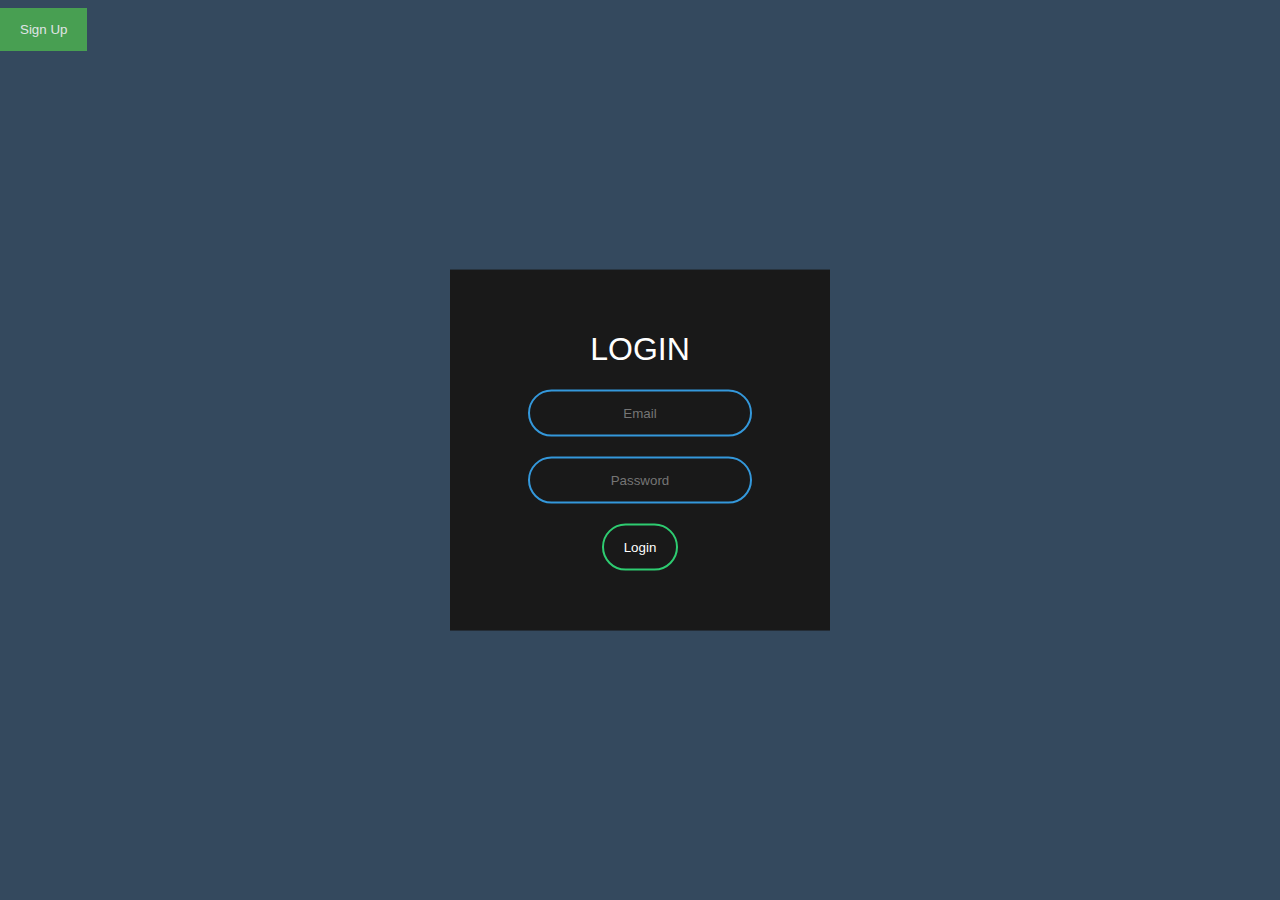
==== LoginPage/ui.html @ e76a5ccb "Merge pull request #2 from nathan-colosimo/patch-2" ====
<!DOCTYPE html>
<html lang="en" dir="ltr">

<head>
    <meta charset="utf-8">
    <title>Test Animated Login Form</title>
    <link rel="stylesheet" href="style.css">
</head>

<body>

    <form class="box" action="index.html" method="POST">
        <h1>Login</h1>
        <input type="text" name="" placeholder="Email">
        <input type="password" name="" placeholder="Password">
        <input type="submit" value="Login">
</form>    

<button onclick="document.getElementById('id01').style.display='block'" style="width:auto;" background="none">Sign Up</button>

<div id="id01" class="modal">
  <span onclick="document.getElementById('id01').style.display='none'" class="close" title="Close Modal">&times;</span>
  <form class="modal-content" action="/action_page.php">
    <div class="container">
      <h1>Sign Up</h1>
      <p>Please fill in this form to create a local account.</p>
      <hr>
      <label for="email"><b>Email</b></label>
      <input type="text" placeholder="Enter Email" name="email" required>

      <label for="psw"><b>Password</b></label>
      <input type="password" placeholder="Enter Password" name="psw" required>

      <label for="psw-repeat"><b>Repeat Password</b></label>
      <input type="password" placeholder="Repeat Password" name="psw-repeat" required>
      
      <label for="api-key"><b>Binance API Key</b></label>
      <input type="text" placeholder="Enter API Key" name="api-key" required>

      <label for="secret-key"><b>Binance Secret Key</b></label>
      <input type="text" placeholder="Enter Secret Key" name="secret-key" required>

      <div class="clearfix">
        <button type="button" onclick="document.getElementById('id01').style.display='none'" class="cancelbtn">Cancel</button>
        <button type="submit" class="signupbtn">Sign Up</button>
      </div>
    </div>
  </form>
</div>

<script>
// Get the modal
var modal = document.getElementById('id01');

// When the user clicks anywhere outside of the modal, close it
window.onclick = function(event) {
  if (event.target == modal) {
    modal.style.display = "none";
  }
}
</script>

    
</body>

</html>
---- LoginPage/style.css ----
body{
    margin: 0;
    padding: 0;
    font-family: sans-serif;
    background: #34495e;
  }
  .box{
  width: 300px;
  padding: 40px;
  position: absolute;
  top: 50%;
  left: 50%;
  transform: translate(-50%, -50%);
  background: #191919;
  text-align: center;
  }
  .box h1{
    color: white;
    text-transform: uppercase;
    font-weight: 500;
  }
  .box input[type = "text"],.box input[type = "password"]{
    border: 0;
    background: none;
    display: block;
    margin: 20px auto;
    text-align: center;
    border: 2px solid #3498db;
    padding: 14px 10px;
    width: 200px;
    outline: none;
    color: white;
    border-radius: 24px;
    transition: 0.25s;
  }
  .box input[type = "text"]:focus,.box input[type = "password"]:focus{
    width: 280px;
    border-color: #2ecc71;
  }
  .box input[type = "submit"]{
    border: 0;
    background: none;
    display: block;
    margin: 20px auto;
    text-align: center;
    border: 2px solid #2ecc71;
    padding: 14px 20px;
    outline: none;
    color: white;
    border-radius: 24px;
    transition: 0.25s;
    cursor: pointer;
  }
  .box input[type = "submit"]:hover{
  background: #2ecc71;
  }
  /* Full-width input fields - BEGIN SIGN UP CSS */
  input[type=text], input[type=password] {
  width: 98%;
  padding: 15px;
  margin: 5px 0 22px 0;
  display: inline-block;
  border: none;
  background: #f1f1f1;
  }
  
  /* Add a background color when the inputs get focus */
  input[type=text]:focus, input[type=password]:focus {
  background-color: #ddd;
  outline: none;
  }
  
  /* Set a style for all buttons */
  button {
  background-color: #4CAF50;
  color: white;
  padding: 14px 20px;
  margin: 8px 0;
  border: none;
  cursor: pointer;
  width: 100%;
  opacity: 0.85;
  }
  
  button:hover {
  opacity:1;
  }
  
  /* Extra styles for the cancel button */
  .cancelbtn {
  padding: 14px 20px;
  background-color: #f44336;
  }
  
  /* Float cancel and signup buttons and add an equal width */
  .cancelbtn, .signupbtn {
  float: left;
  width: 50%;
  }
  
  /* Add padding to container elements */
  .container {
  padding: 50px;
  }
  
  /* The Modal (background) */
  .modal {
  display: none; /* Hidden by default */
  position: fixed; /* Stay in place */
  z-index: 1; /* Sit on top */
  left: 0;
  top: 0;
  width: 100%; /* Full width */
  height: 100%; /* Full height */
  overflow: auto; /* Enable scroll if needed */
  background-color: #34495e;
  padding-top: 50px;
  }
  
  /* Modal Content/Box */
  .modal-content {
  background-color: #191919;
  color: white;
  margin: 5% auto 15% auto; /* 5% from the top, 15% from the bottom and centered */
  
  width: 80%; /* Could be more or less, depending on screen size */
  }
  
  /* Style the horizontal ruler */
  hr {
  border: 1px solid #f1f1f1;
  margin-bottom: 25px;
  }
  
  /* The Close Button (x) */
  .close {
  position: absolute;
  right: 35px;
  top: 15px;
  font-size: 40px;
  font-weight: bold;
  color: #f1f1f1;
  }
  
  .close:hover,
  .close:focus {
  color: #f44336;
  cursor: pointer;
  }
  
  /* Clear floats */
  .clearfix::after {
  content: "";
  clear: both;
  display: table;
  }
  
  /* Change styles for cancel button and signup button on extra small screens */
  @media screen and (max-width: 300px) {
  .cancelbtn, .signupbtn {
     width: 100%;
  }
  }
  </style>
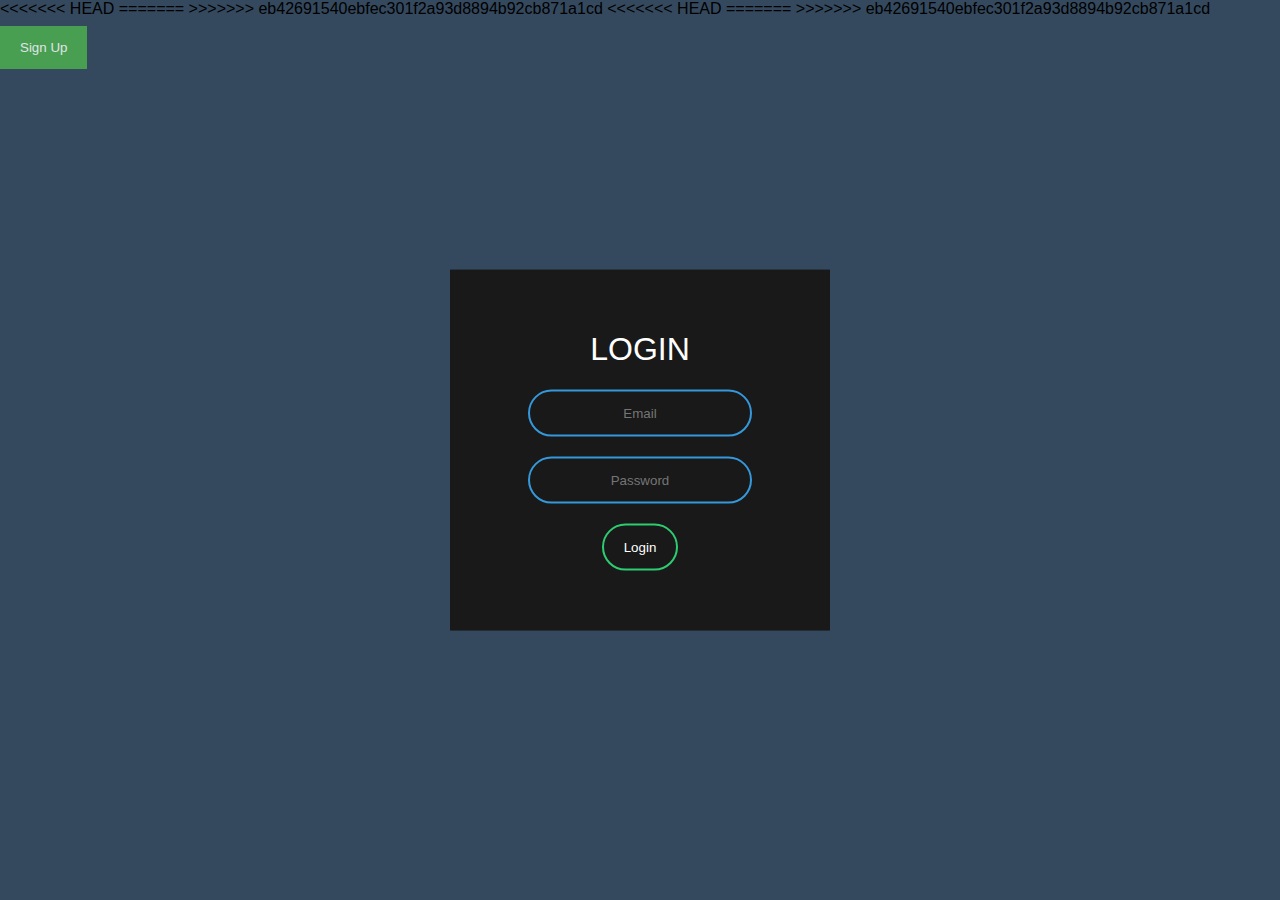
==== commit a0b06dae: "Merge branch 'main' of https://github.com/x7DAYW33K3ND/CryptoTradingBot" ====
--- a/LoginPage/ui.html
+++ b/LoginPage/ui.html
@@ -9,6 +9,10 @@
 
 <body>
 
+<<<<<<< HEAD
+
+=======
+>>>>>>> eb42691540ebfec301f2a93d8894b92cb871a1cd
     <form class="box" action="index.html" method="POST">
         <h1>Login</h1>
         <input type="text" name="" placeholder="Email">
@@ -16,6 +20,10 @@
         <input type="submit" value="Login">
 </form>    
 
+<<<<<<< HEAD
+
+=======
+>>>>>>> eb42691540ebfec301f2a93d8894b92cb871a1cd
 <button onclick="document.getElementById('id01').style.display='block'" style="width:auto;" background="none">Sign Up</button>
 
 <div id="id01" class="modal">
